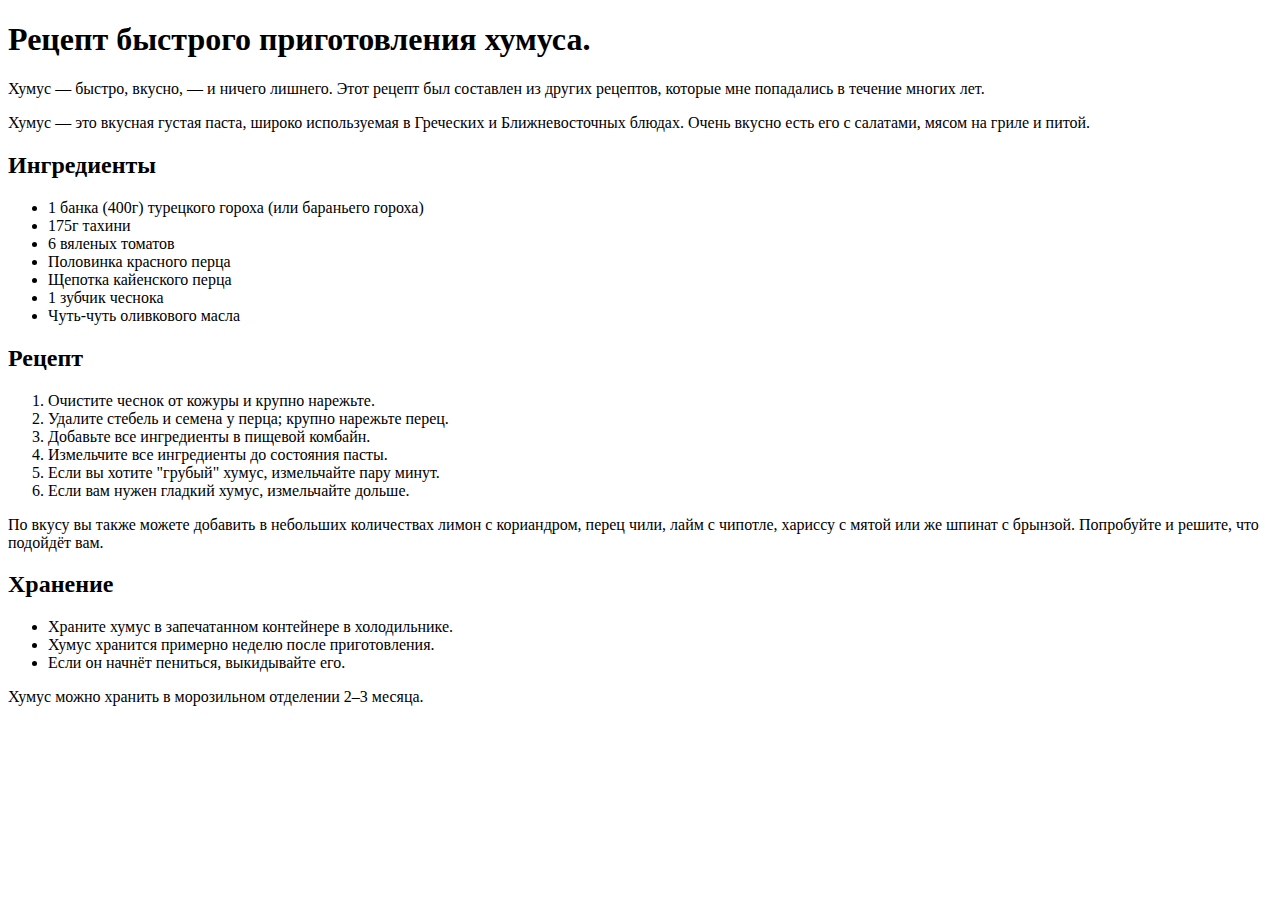
==== test/index.html @ 76979b3b "17.04" ====
<!DOCTYPE html>
<html lang="en">
<head>
	<meta charset="UTF-8">
	<meta http-equiv="X-UA-Compatible" content="IE=edge">
	<meta name="viewport" content="width=device-width, initial-scale=1.0">
	<title>Test</title>
</head>
<body>
	<h1>Рецепт быстрого приготовления хумуса.</h1>

  	<p>Хумус — быстро, вкусно, — и ничего лишнего. Этот рецепт был составлен из других рецептов, которые мне попадались в течение многих лет.</p>

  	<p>Хумус — это вкусная густая паста, широко используемая в Греческих и Ближневосточных блюдах. Очень вкусно есть его с салатами, мясом на гриле и питой.</p>

  	<h2>Ингредиенты</h2>

	<ul>
  		<li>1 банка (400г) турецкого гороха (или бараньего гороха)</li>
  		<li>175г тахини</li>
  		<li>6 вяленых томатов</li>
  		<li>Половинка красного перца</li>
  		<li>Щепотка кайенского перца</li>
  		<li>1 зубчик чеснока</li>
  		<li>Чуть-чуть оливкового масла</li>
	</ul>
  
	<h2>Рецепт</h2>

	<ol>
  		<li>Очистите чеснок от кожуры и крупно нарежьте.</li>
  		<li>Удалите стебель и семена у перца; крупно нарежьте перец.</li>
  		<li>Добавьте все ингредиенты в пищевой комбайн.</li>
  		<li>Измельчите все ингредиенты до состояния пасты.</li>
  		<li>Если вы хотите "грубый" хумус, измельчайте пару минут.</li>
  		<li>Если вам нужен гладкий хумус, измельчайте дольше.</li>
	</ol>

  	<p>По вкусу вы также можете добавить в небольших количествах лимон с кориандром, 
		  	перец чили, лайм с чипотле, хариссу с мятой или же шпинат с брынзой.
		   		Попробуйте и решите, что подойдёт вам.</p>

  	<h2>Хранение</h2>

  	<ul>
		<li>Храните хумус в запечатанном контейнере в холодильнике.</li> 
		<li>Хумус хранится примерно неделю после приготовления.</li> 
		<li>Если он начнёт пениться, выкидывайте его.</li>
	  </ul>

  	<p>Хумус можно хранить в морозильном отделении 2–3 месяца.</p>
</body>
</html>
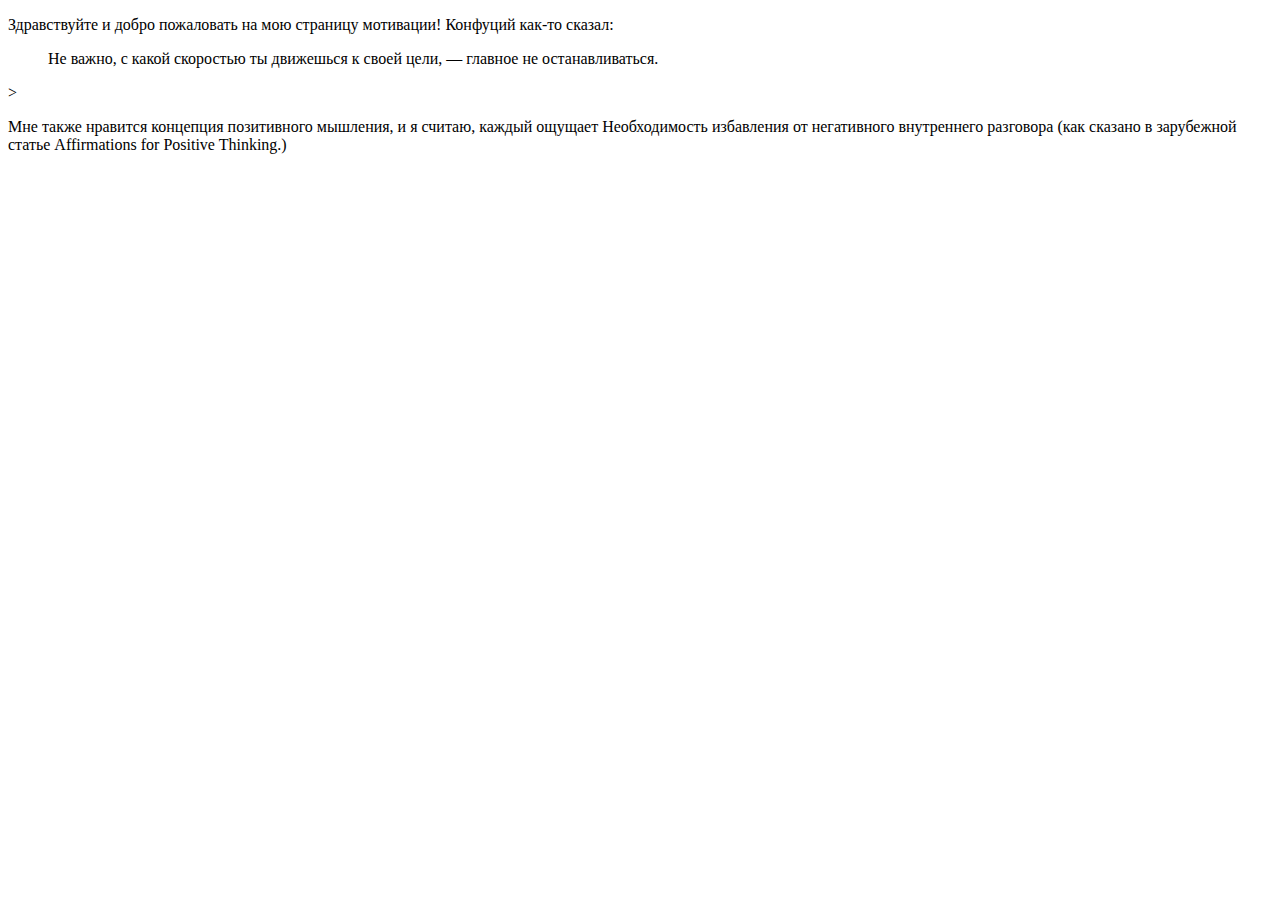
==== commit 810f0d8b: "site" ====
--- a/test/index.html
+++ b/test/index.html
@@ -4,50 +4,13 @@
 	<meta charset="UTF-8">
 	<meta http-equiv="X-UA-Compatible" content="IE=edge">
 	<meta name="viewport" content="width=device-width, initial-scale=1.0">
-	<title>Test</title>
+	<title>Index</title>
 </head>
 <body>
-	<h1>Рецепт быстрого приготовления хумуса.</h1>
-
-  	<p>Хумус — быстро, вкусно, — и ничего лишнего. Этот рецепт был составлен из других рецептов, которые мне попадались в течение многих лет.</p>
-
-  	<p>Хумус — это вкусная густая паста, широко используемая в Греческих и Ближневосточных блюдах. Очень вкусно есть его с салатами, мясом на гриле и питой.</p>
-
-  	<h2>Ингредиенты</h2>
-
-	<ul>
-  		<li>1 банка (400г) турецкого гороха (или бараньего гороха)</li>
-  		<li>175г тахини</li>
-  		<li>6 вяленых томатов</li>
-  		<li>Половинка красного перца</li>
-  		<li>Щепотка кайенского перца</li>
-  		<li>1 зубчик чеснока</li>
-  		<li>Чуть-чуть оливкового масла</li>
-	</ul>
-  
-	<h2>Рецепт</h2>
-
-	<ol>
-  		<li>Очистите чеснок от кожуры и крупно нарежьте.</li>
-  		<li>Удалите стебель и семена у перца; крупно нарежьте перец.</li>
-  		<li>Добавьте все ингредиенты в пищевой комбайн.</li>
-  		<li>Измельчите все ингредиенты до состояния пасты.</li>
-  		<li>Если вы хотите "грубый" хумус, измельчайте пару минут.</li>
-  		<li>Если вам нужен гладкий хумус, измельчайте дольше.</li>
-	</ol>
-
-  	<p>По вкусу вы также можете добавить в небольших количествах лимон с кориандром, 
-		  	перец чили, лайм с чипотле, хариссу с мятой или же шпинат с брынзой.
-		   		Попробуйте и решите, что подойдёт вам.</p>
-
-  	<h2>Хранение</h2>
-
-  	<ul>
-		<li>Храните хумус в запечатанном контейнере в холодильнике.</li> 
-		<li>Хумус хранится примерно неделю после приготовления.</li> 
-		<li>Если он начнёт пениться, выкидывайте его.</li>
-	  </ul>
-
-  	<p>Хумус можно хранить в морозильном отделении 2–3 месяца.</p>
+	<p>Здравствуйте и добро пожаловать на мою страницу мотивации! Конфуций как-то сказал:</p>
+	<blockquote>Не важно, с какой скоростью ты движешься к своей цели, — главное не останавливаться.</blockquote>>
+	<p>Мне также нравится концепция позитивного мышления, и я считаю, каждый ощущает 
+	Необходимость избавления от негативного внутреннего разговора 
+	(как сказано в зарубежной статье Affirmations for Positive Thinking.)</p>
 </body>
 </html>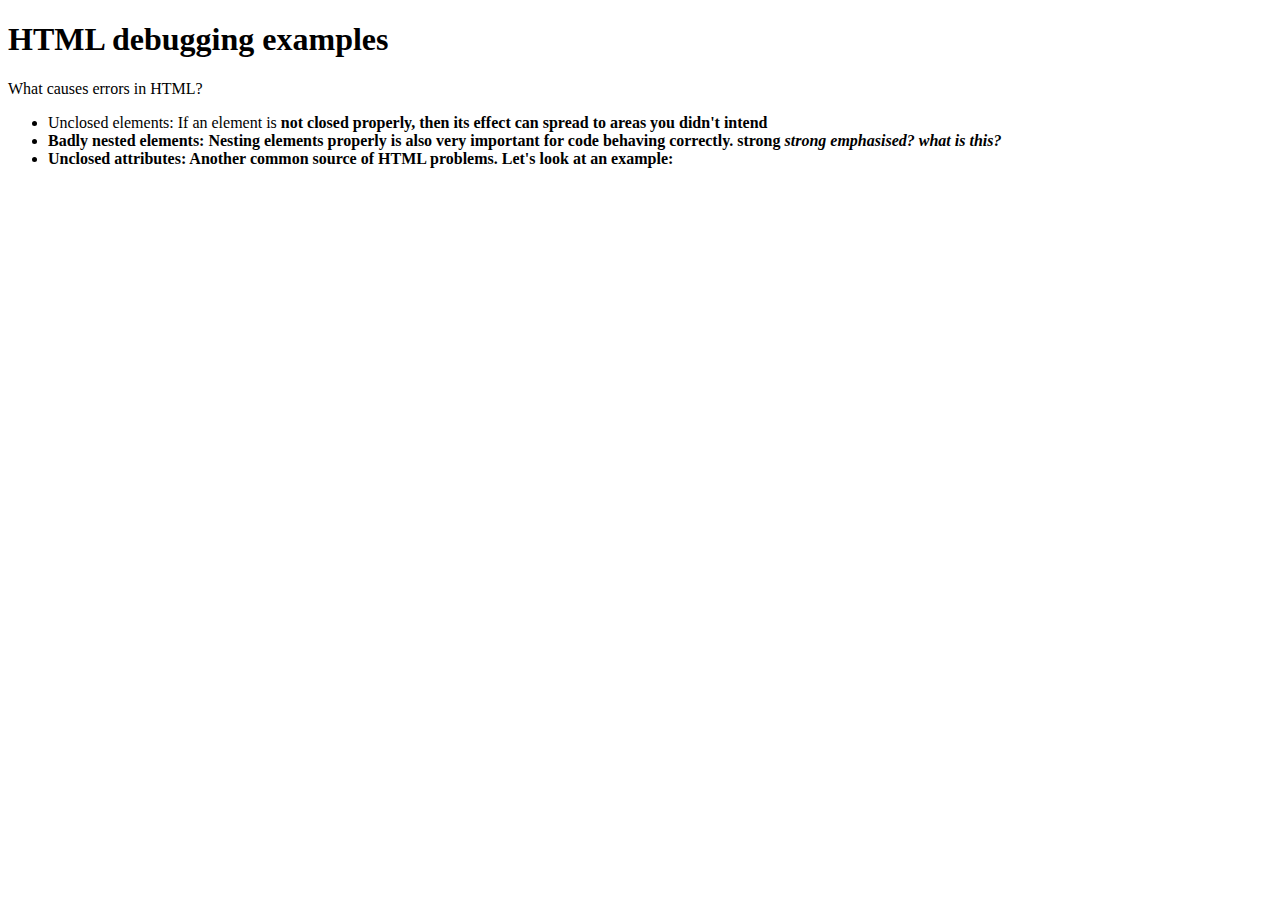
==== commit 450144aa: "1" ====
--- a/test/index.html
+++ b/test/index.html
@@ -1,16 +1,26 @@
 <!DOCTYPE html>
-<html lang="en">
-<head>
-	<meta charset="UTF-8">
-	<meta http-equiv="X-UA-Compatible" content="IE=edge">
-	<meta name="viewport" content="width=device-width, initial-scale=1.0">
-	<title>Index</title>
-</head>
-<body>
-	<p>Здравствуйте и добро пожаловать на мою страницу мотивации! Конфуций как-то сказал:</p>
-	<blockquote>Не важно, с какой скоростью ты движешься к своей цели, — главное не останавливаться.</blockquote>>
-	<p>Мне также нравится концепция позитивного мышления, и я считаю, каждый ощущает 
-	Необходимость избавления от негативного внутреннего разговора 
-	(как сказано в зарубежной статье Affirmations for Positive Thinking.)</p>
-</body>
+<html>
+  <head>
+    <meta charset="utf-8">
+
+    <title>HTML debugging examples</title>
+
+    <!--[if lt IE 9]>
+      <script src="https://cdnjs.cloudflare.com/ajax/libs/html5shiv/3.7.3/html5shiv.js"></script>
+    <![endif]-->
+  </head>
+
+  <body>
+    <h1>HTML debugging examples</h1>
+
+    <p>What causes errors in HTML?
+
+    <ul>
+      <li>Unclosed elements: If an element is <strong>not closed properly, then its effect can spread to areas you didn't intend
+
+      <li>Badly nested elements: Nesting elements properly is also very important for code behaving correctly. <strong>strong <em>strong emphasised?</strong> what is this?</em>
+
+      <li>Unclosed attributes: Another common source of HTML problems. Let's look at an example: <a href="https://www.mozilla.org/>link to Mozilla homepage</a>
+    </ul>
+  </body>
 </html>